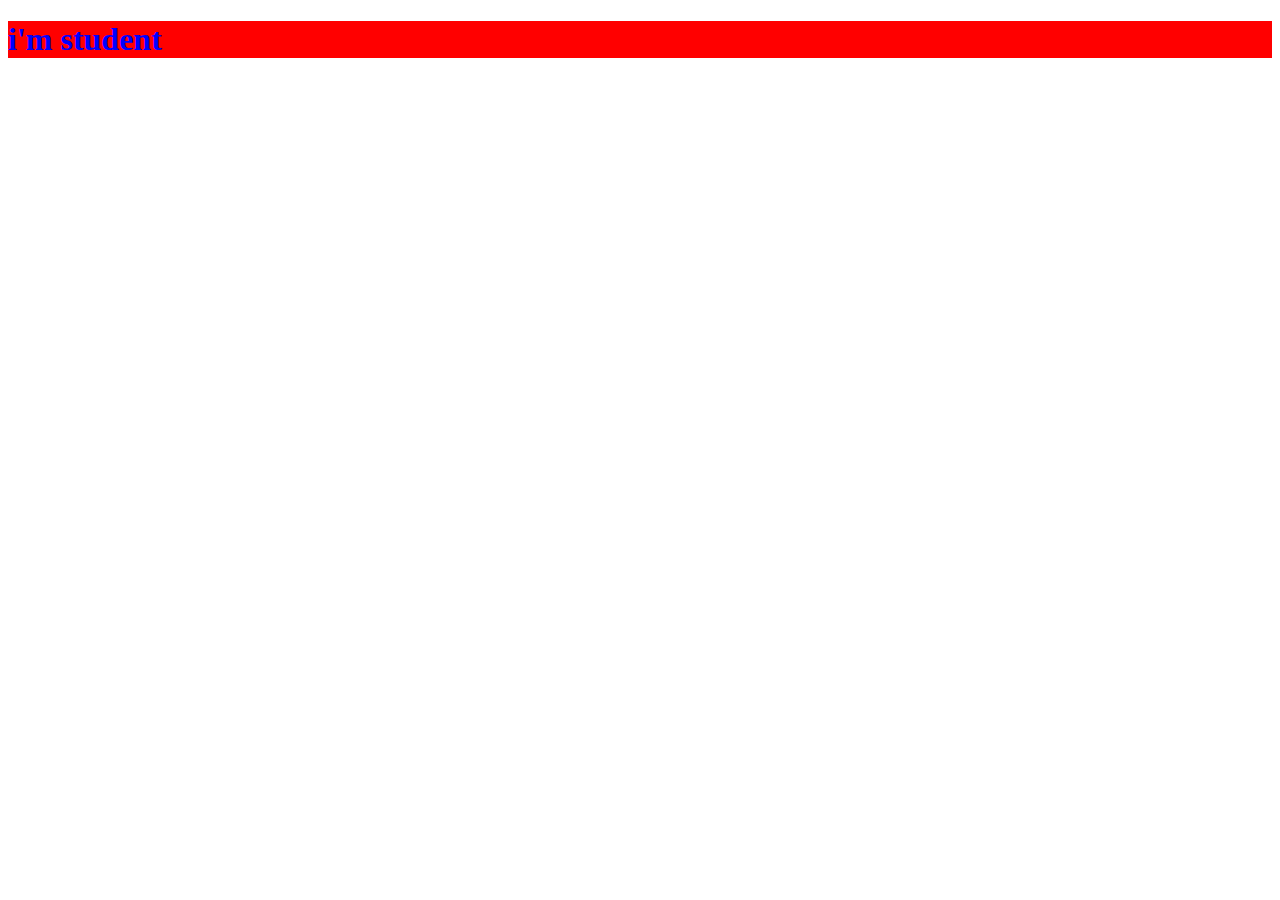
==== DOM/index.html @ c53c68c4 "absoulute number" ====
<!DOCTYPE html>
<html lang="en">
<head>
    <meta charset="UTF-8">
    <meta name="viewport" content="width=device-width, initial-scale=1.0">
    <title>Document</title>
    <link rel="stylesheet" href="style.css">
</head>
<body>
    <h1 id="rrr">i'm student</h1>

    <script src="script.js"></script>
</body>
</html>
---- DOM/style.css ----
h1{
    color: blue;
    background-color: red;
}
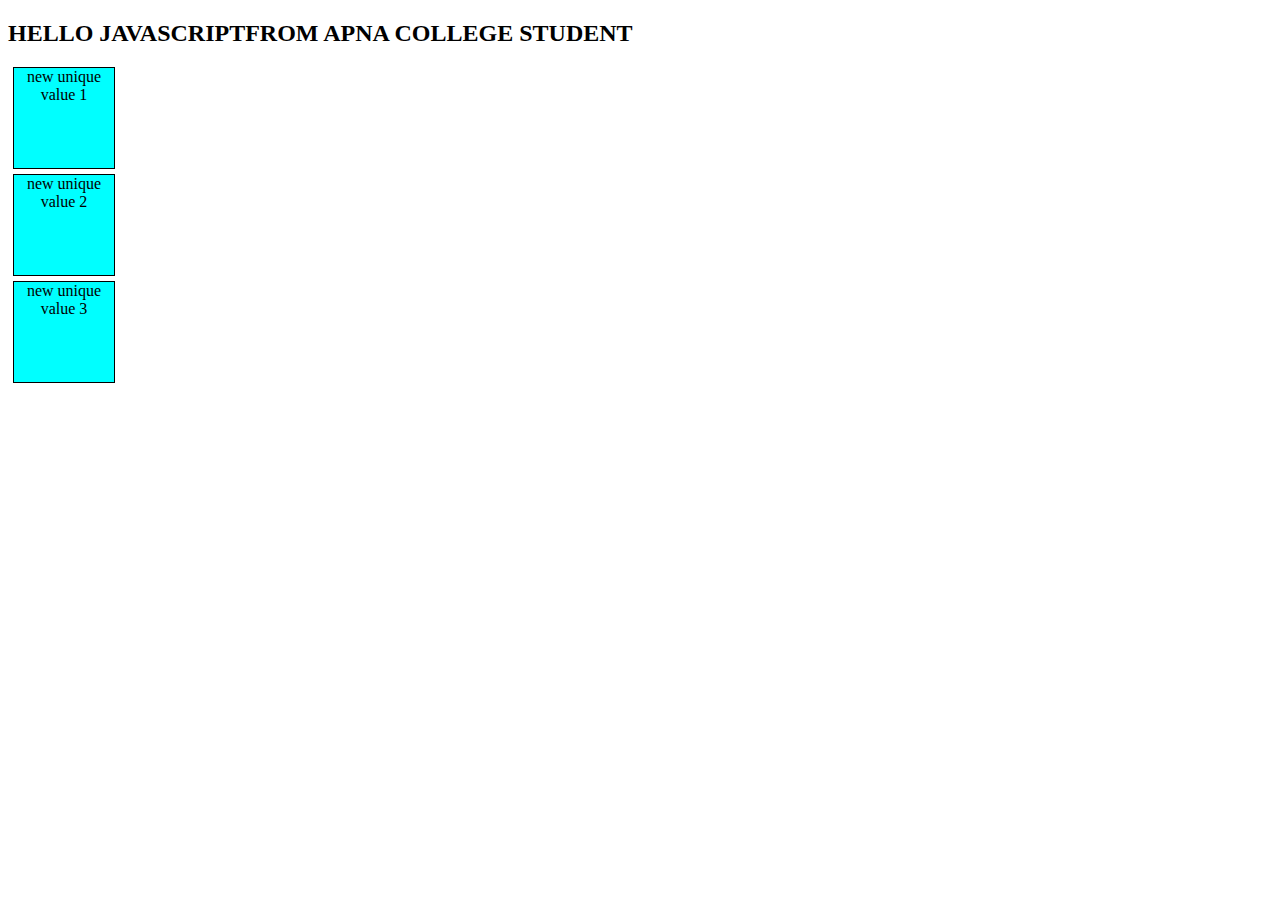
==== commit db53cbd4: "first print" ====
--- a/DOM/index.html
+++ b/DOM/index.html
@@ -7,7 +7,11 @@
     <link rel="stylesheet" href="style.css">
 </head>
 <body>
-    <h1 id="rrr">i'm student</h1>
+    <h2>HELLO JAVASCRIPT</h2>
+
+    <div class="box">first div</div>
+    <div class="box">second div</div>
+    <div class="box">Third div</div>
 
     <script src="script.js"></script>
 </body>
--- a/DOM/style.css
+++ b/DOM/style.css
@@ -1,4 +1,9 @@
-h1{
-    color: blue;
-    background-color: red;
+.box
+{
+    height: 100px;
+    width: 100px;
+    border: 1px solid black;
+    margin: 5px;
+    text-align: center;
+    background-color: aqua;
 }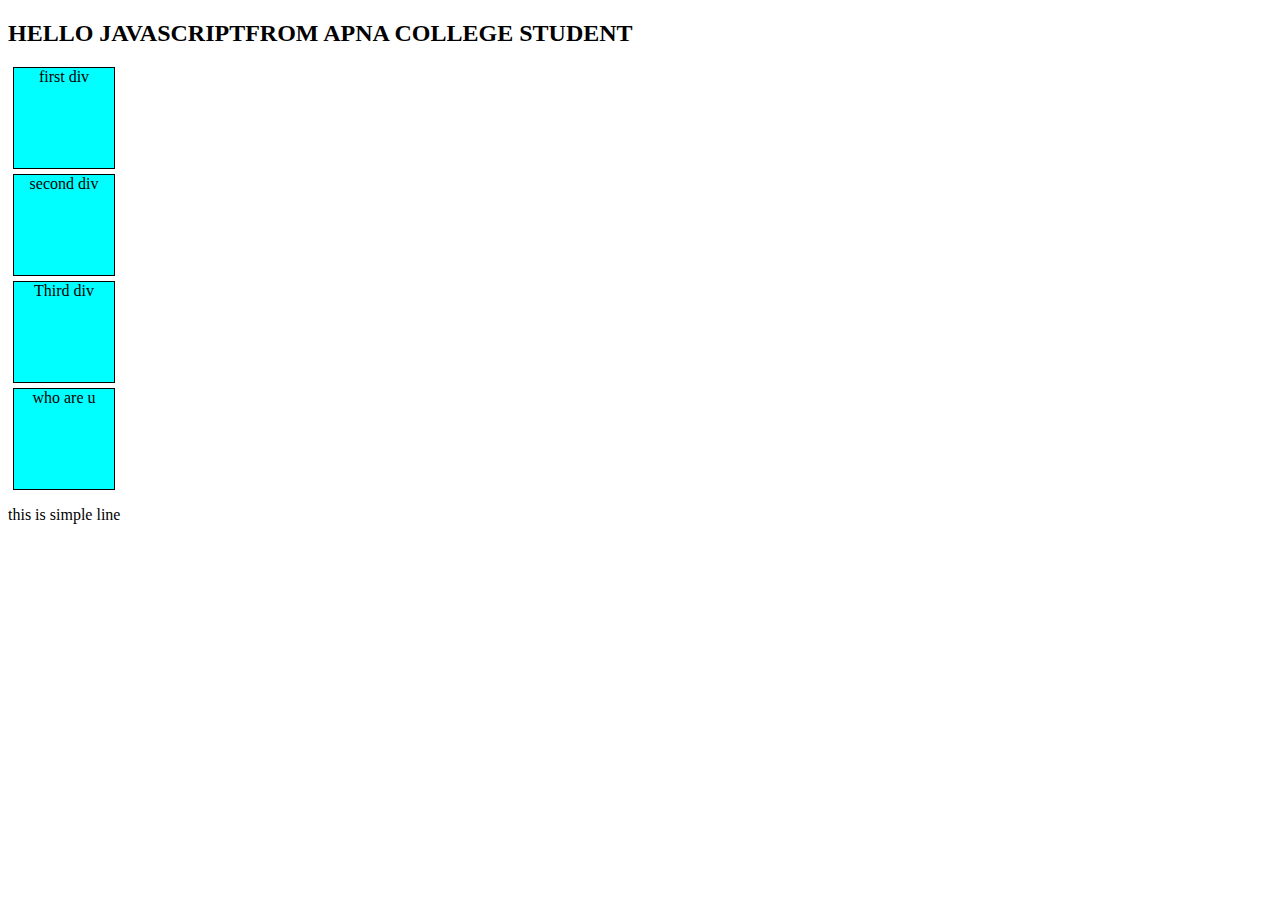
==== commit fb5b8f0b: "first commit" ====
--- a/DOM/index.html
+++ b/DOM/index.html
@@ -13,6 +13,9 @@
     <div class="box">second div</div>
     <div class="box">Third div</div>
 
+    <div id="box" name="js">who are u</div>
+    <p class="para">this  is simple line</p>
+
     <script src="script.js"></script>
 </body>
 </html>--- a/DOM/style.css
+++ b/DOM/style.css
@@ -6,4 +6,12 @@
     margin: 5px;
     text-align: center;
     background-color: aqua;
+}
+#box{
+    height: 100px;
+    width: 100px;
+    border: 1px solid black;
+    margin: 5px;
+    text-align: center;
+    background-color: aqua;
 }